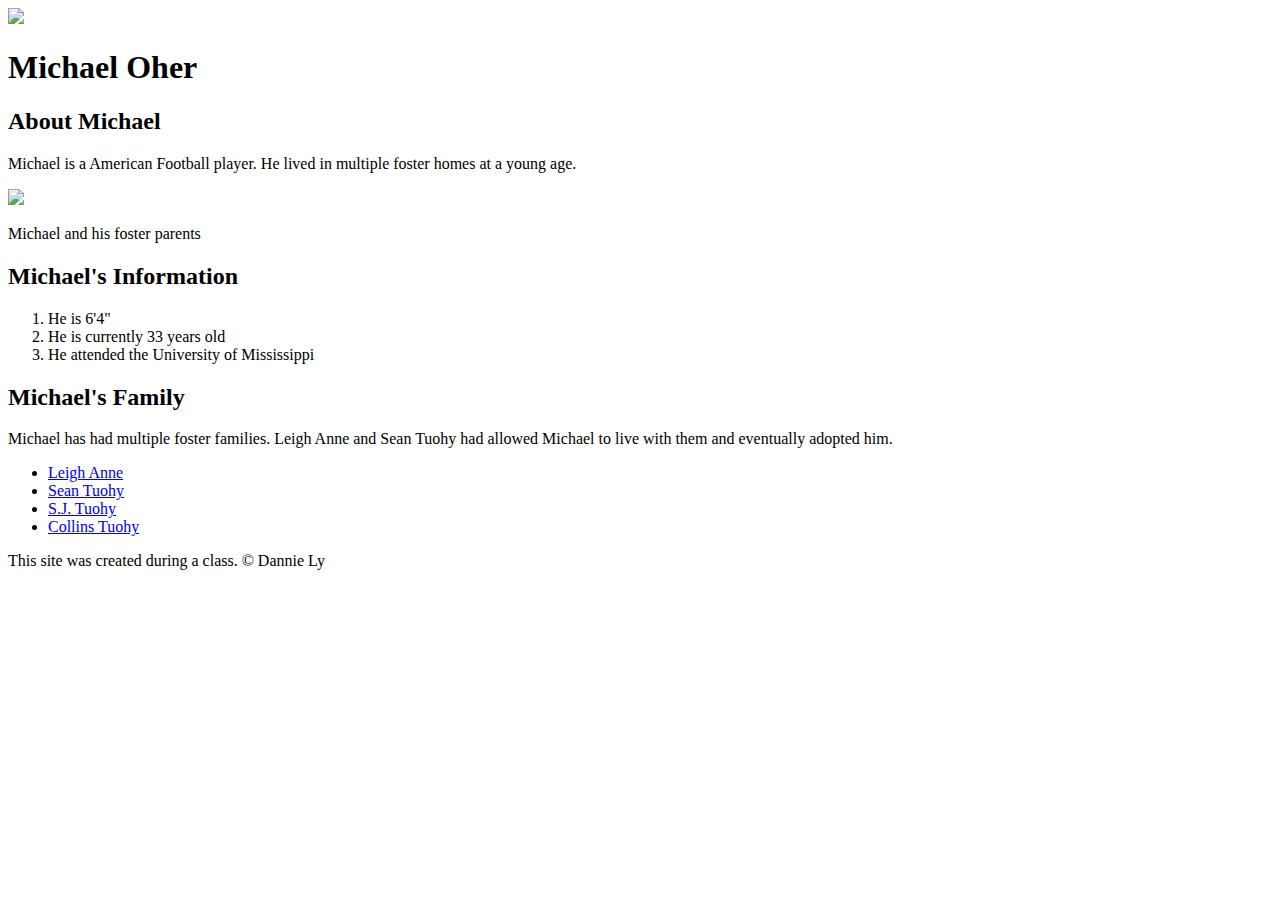
==== index.html @ 7592218d "Added our character's index.html file and a few images" ====
<!DOCTYPE html>
<html>
<head>
	<title>Michael Oher</title>
	<link rel="icon" type="text/css" href="https://img1.looper.com/img/gallery/whatever-happened-to-the-actor-from-the-blind-side/intro-1537453649.jpg">
</head>
<body>
	<!-- header element -->
	<header>
		<img src="https://img1.looper.com/img/gallery/whatever-happened-to-the-actor-from-the-blind-side/intro-1537453649.jpg">
		<h1>Michael Oher</h1>
	</header>

	<!-- main element -->
	<main>
		<h2>About Michael</h2>
		<p>Michael is a American Football player. He lived in multiple foster homes at a young age. </p>
		<img src="https://media4.s-nbcnews.com/i/newscms/2016_05/961351/leigh-anne-tuohy-today-160204-tease_f6607b7b7274aeed05891c88c94a707c.jpg">
		<p>Michael and his foster parents</p>
		
		<!-- Basic Information -->
		<h2>Michael's Information</h2>
		<ol>
			<li>He is 6'4"</li>
			<li>He is currently 33 years old</li>
			<li>He attended the University of Mississippi</li>
		</ol>
		
		<!-- Family -->
		<h2>Michael's Family</h2>
		<p>Michael has had multiple foster families. Leigh Anne and Sean Tuohy had allowed Michael to live with them and eventually adopted him.</p>
		<ul>
			<li><a target="_blank" href="https://www.facebook.com/TheLeighAnneTuohy/">Leigh Anne</a></li>
			<li><a target="_blank" href="https://en.wikipedia.org/wiki/Sean_Tuohy">Sean Tuohy</a></li>
			<li><a target="_blank" href="http://www.leighannetuohy.com/sean-tuohy-jr/">S.J. Tuohy</a></li>
			<li><a target="_blank" href="http://www.leighannetuohy.com/collins-tuohy/">Collins Tuohy</a></li>
		</ul>
	</main>

	<!-- Footer Element -->
	<footer>
		<p>This site was created during a class. &copy; Dannie Ly
		</p>
	</footer>

</body>
</html>
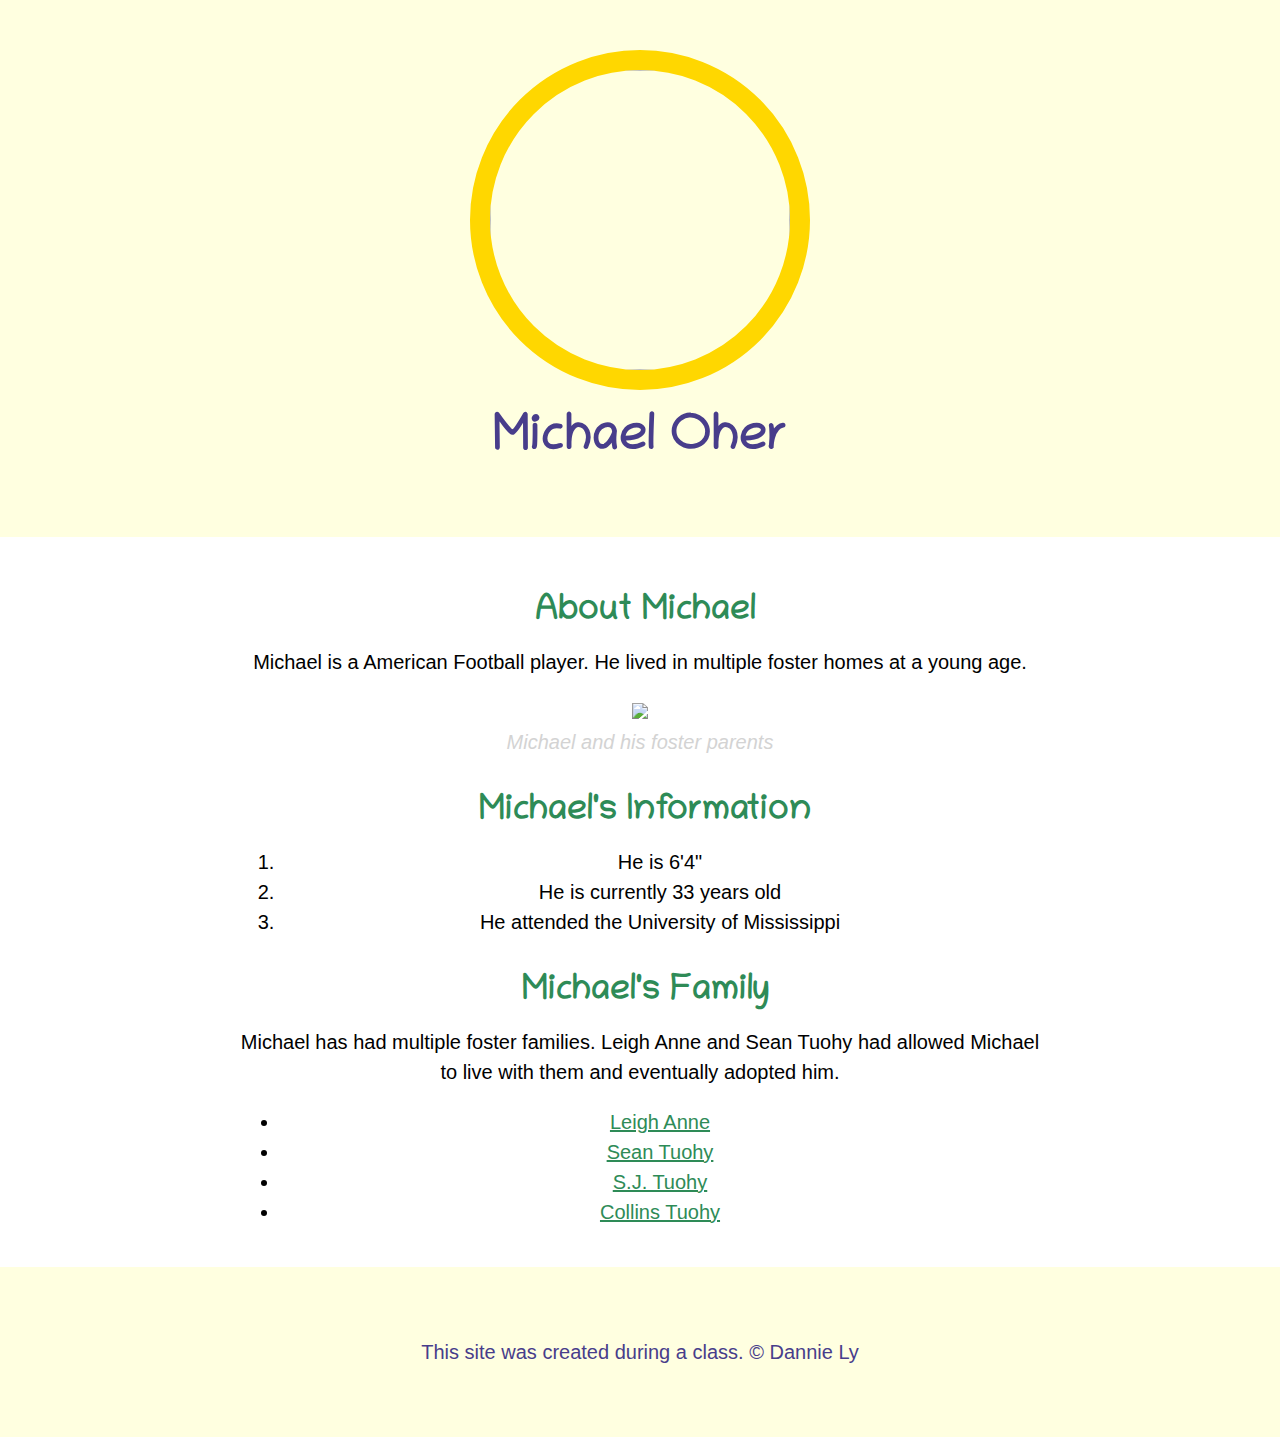
==== commit dc1a8a39: "Wrote the CSS for our character's website and some html" ====
--- a/index.html
+++ b/index.html
@@ -3,6 +3,8 @@
 <head>
 	<title>Michael Oher</title>
 	<link rel="icon" type="text/css" href="https://img1.looper.com/img/gallery/whatever-happened-to-the-actor-from-the-blind-side/intro-1537453649.jpg">
+	<link href="https://fonts.googleapis.com/css?family=Chilanka&display=swap" rel="stylesheet">
+	<link rel="stylesheet" type="text/css" href="css/hero.css">
 </head>
 <body>
 	<!-- header element -->
@@ -16,7 +18,7 @@
 		<h2>About Michael</h2>
 		<p>Michael is a American Football player. He lived in multiple foster homes at a young age. </p>
 		<img src="https://media4.s-nbcnews.com/i/newscms/2016_05/961351/leigh-anne-tuohy-today-160204-tease_f6607b7b7274aeed05891c88c94a707c.jpg">
-		<p>Michael and his foster parents</p>
+		<p class="caption">Michael and his foster parents</p>
 		
 		<!-- Basic Information -->
 		<h2>Michael's Information</h2>
--- a/css/hero.css
+++ b/css/hero.css
@@ -0,0 +1,66 @@
+body{
+	margin: 0;
+	font-family: Helvetica, Arial, sans-serif;
+	font-size: 20px;
+	line-height: 30px;
+}
+
+header{
+	background-color: lightyellow;
+	text-align: center;
+	padding-top: 50px;
+	padding-bottom: 50px;
+}
+
+h1, h2{
+	font-family: 'Chilanka', cursive;
+}
+
+header h1{
+	color: darkslateblue;
+	font-size: 50px;
+}
+
+header img{
+	border-radius: 200px;
+	width: 300px; 
+	height: 300px;
+	border: 20px solid gold;
+}
+
+main{
+	max-width: 800px;
+	margin: 0 auto;
+	text-align: center; 
+	padding: 20px;
+
+}
+main img{
+	max-width: 100%;
+}
+h2{
+	font-size: 35px;
+	color: seagreen;
+	margin: 40px 0px 0px 10px;
+}
+
+a{
+	color: seagreen;
+}
+a:hover{
+	background-color: purple;
+	color: white;
+}
+footer{
+	background-color: lightyellow;
+	text-align: center;
+	color: darkslateblue;
+	margin: 0;
+	padding: 50px;
+}
+
+p.caption{
+	color: lightgrey;
+	font-style: italic;
+	margin-top: 0;
+}